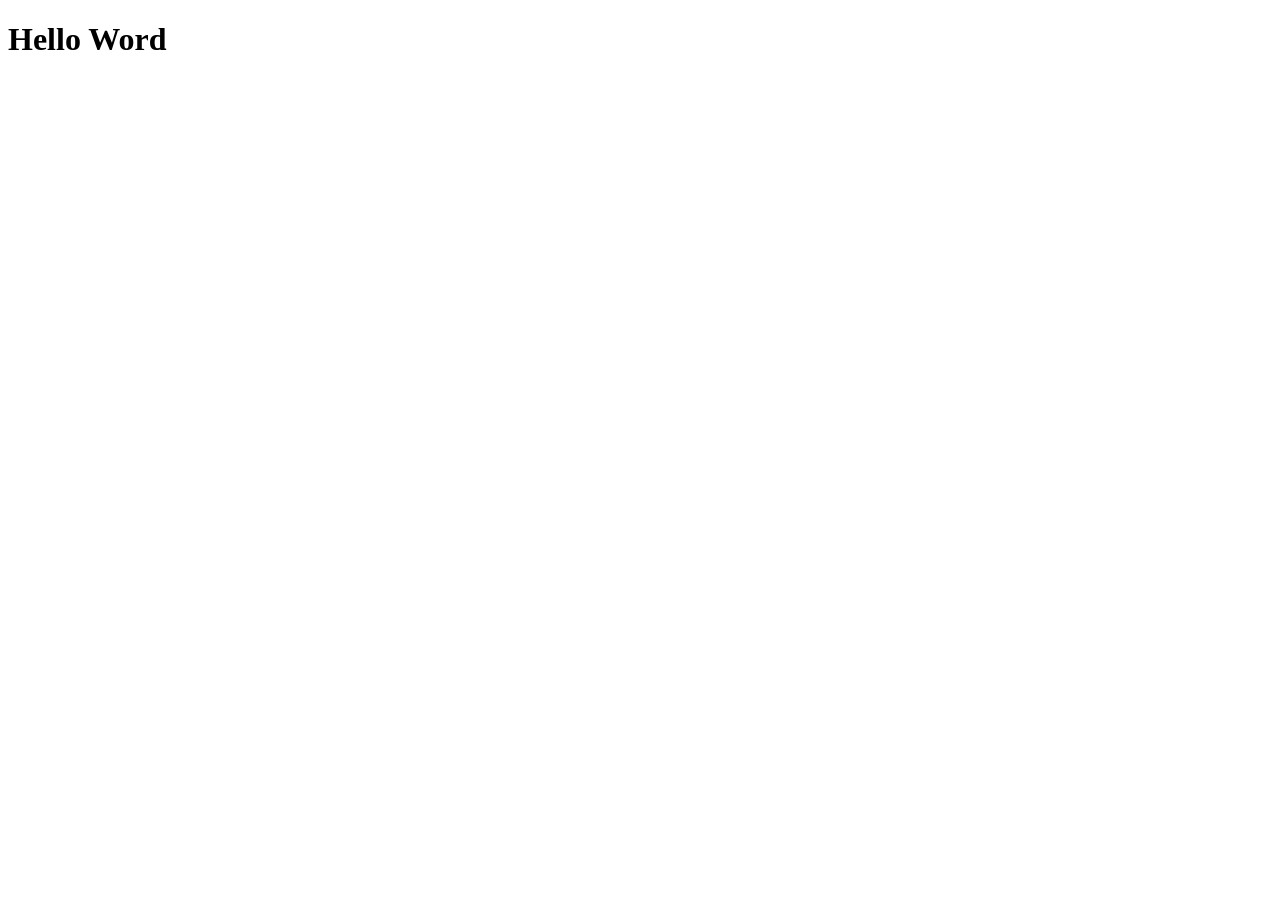
==== index.html @ 54046bd4 "netify-test" ====
<!DOCTYPE html>
<html lang="en">
<head>
    <meta charset="UTF-8">
    <meta name="viewport" content="width=device-width, initial-scale=1.0">
    <title>Document</title>
</head>
<body>
    <h1>Hello Word</h1>
</body>
</html>
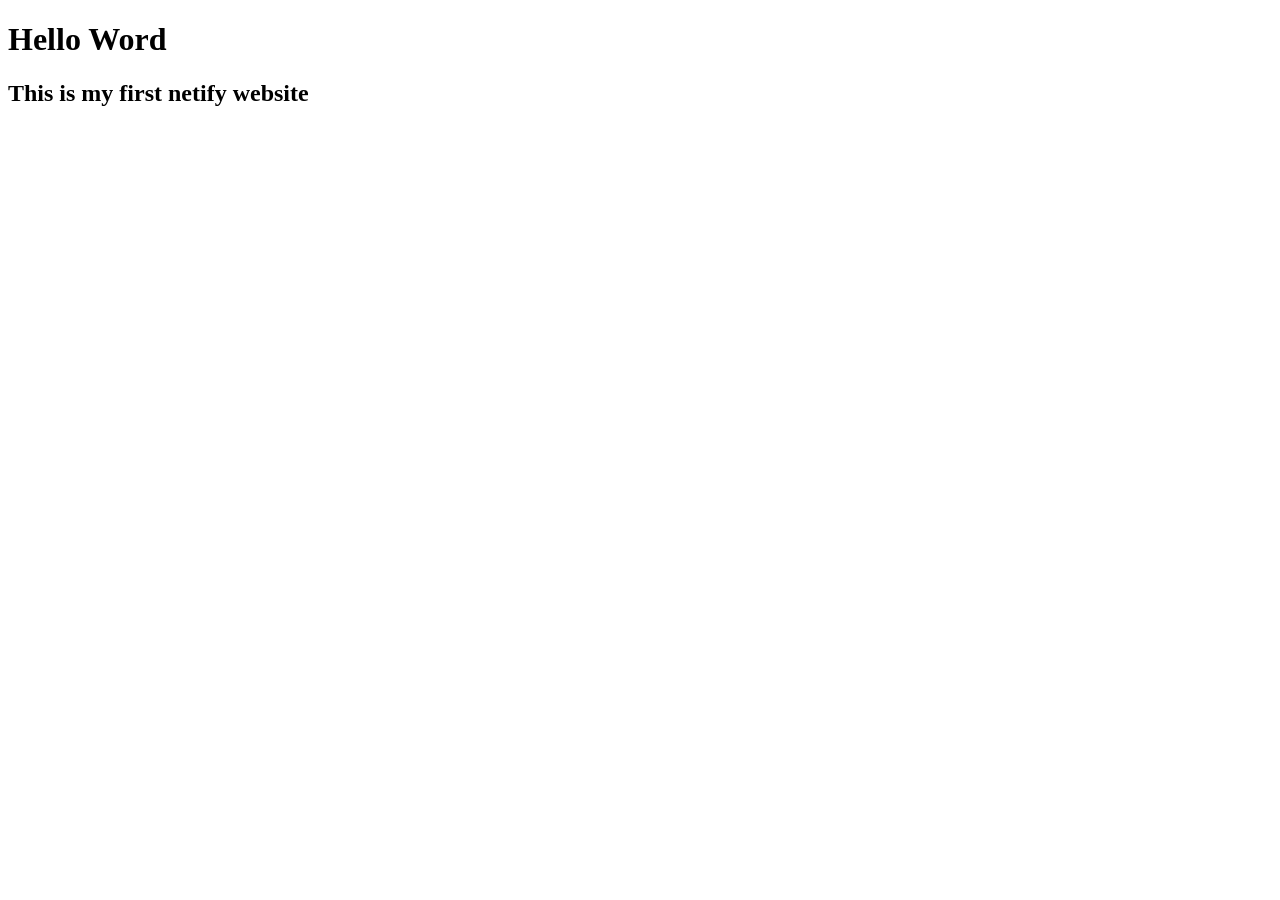
==== commit 0345d4bb: "Add files via upload" ====
--- a/index.html
+++ b/index.html
@@ -7,5 +7,6 @@
 </head>
 <body>
     <h1>Hello Word</h1>
+    <h2>This is my first netify website</h2>
 </body>
 </html>
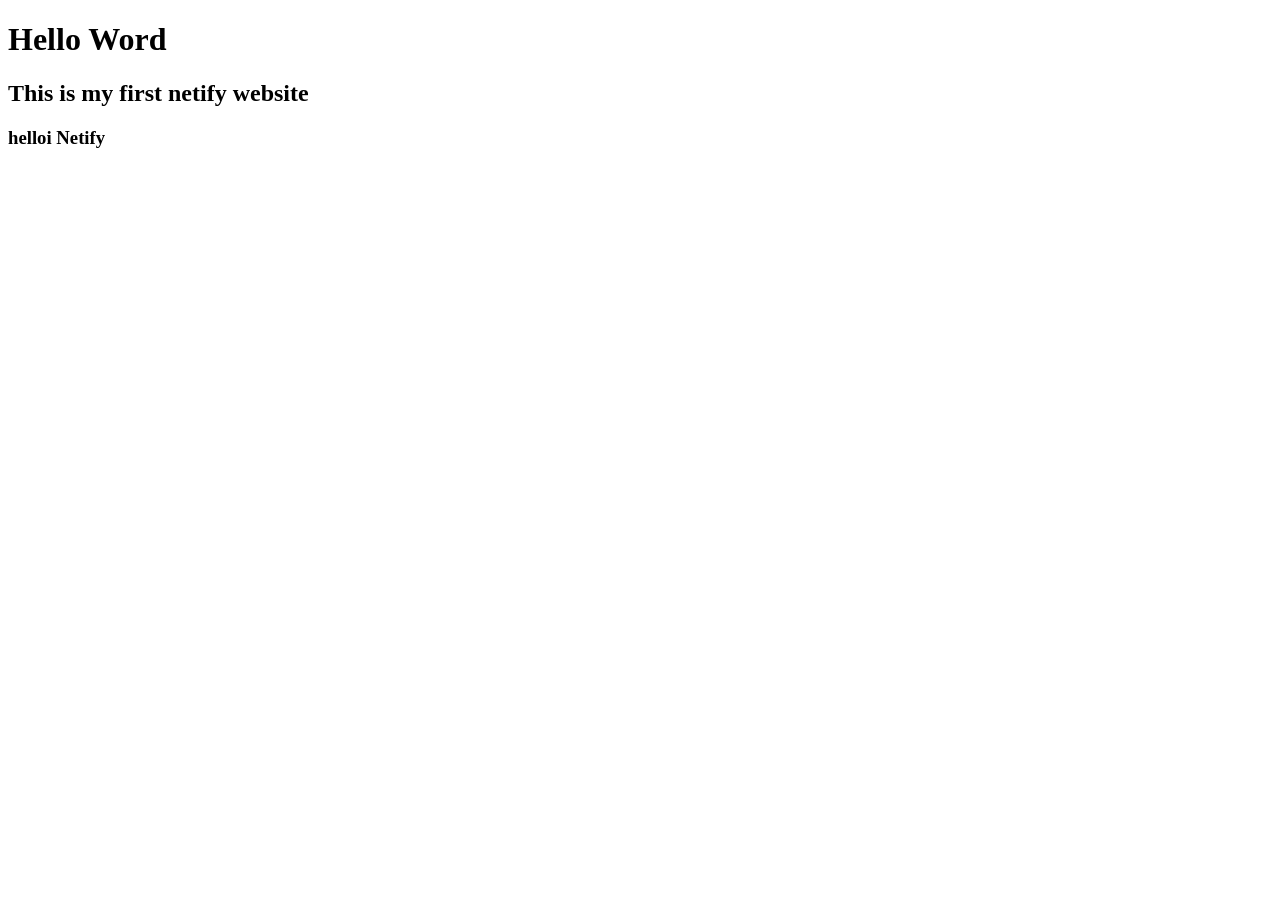
==== commit 8898feec: "Update index.html" ====
--- a/index.html
+++ b/index.html
@@ -8,5 +8,6 @@
 <body>
     <h1>Hello Word</h1>
     <h2>This is my first netify website</h2>
+    <h3>helloi Netify</h3>
 </body>
-</html>+</html>
